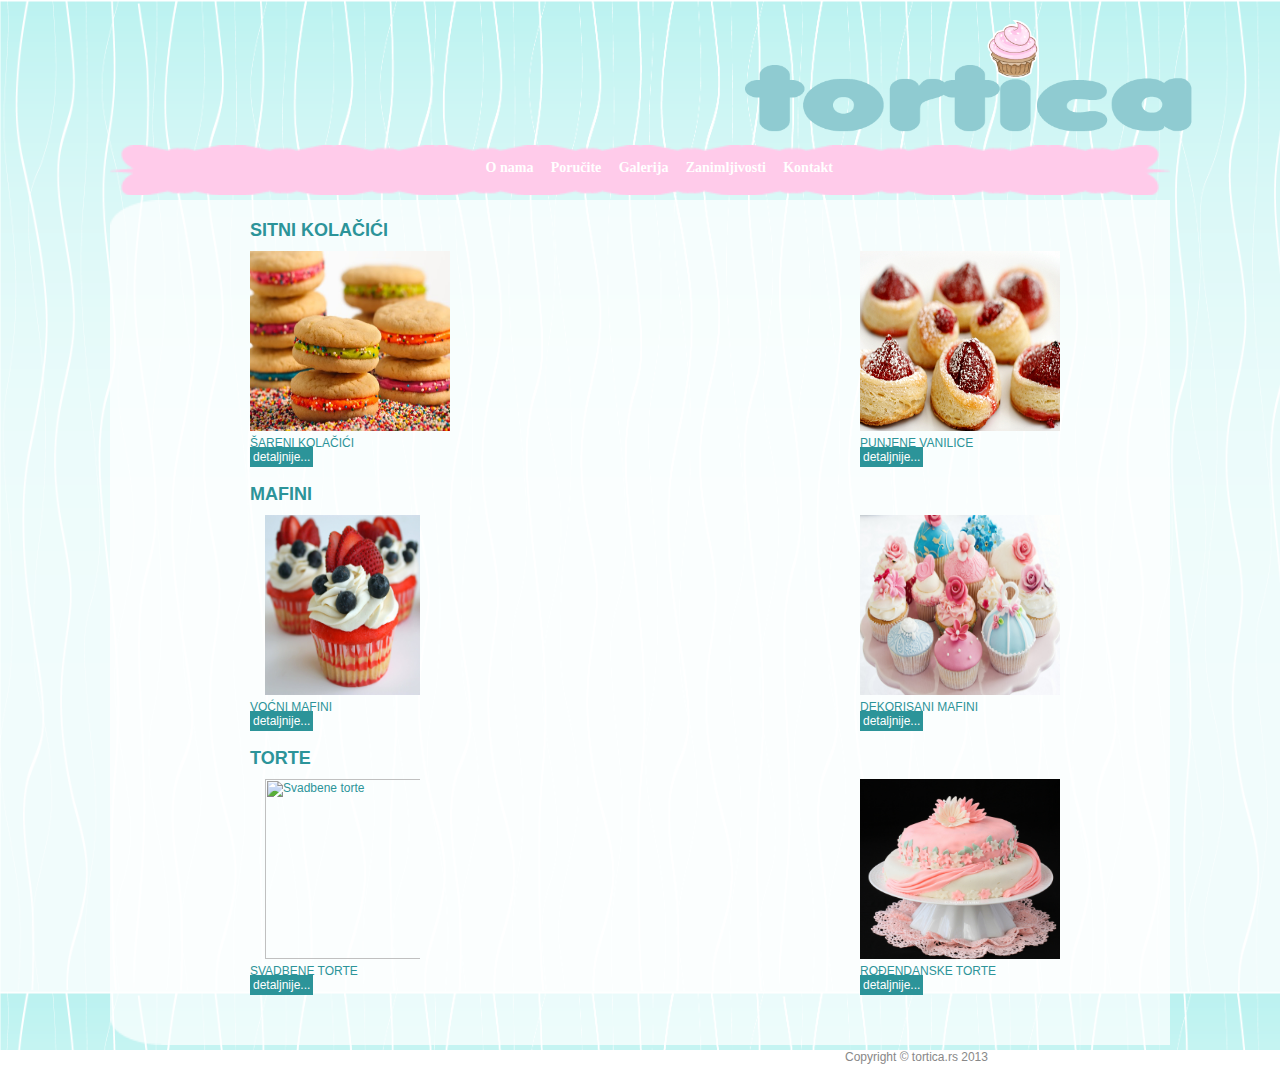
==== porucite.html @ cbf0102e "Update and rename Porucite.html to porucite.html" ====
<!DOCTYPE html PUBLIC>
<html>
<head>
<meta http-equiv="Content-Type" content="text/html; charset=utf-8" />
<meta name="viewport" content="width=device-width, initial-scale=1.0">    
<title>Porucite</title>
<link href="styles.css" rel="stylesheet" type="text/css" />
<script>
function myFunction() {
    var txt;
    if (confirm("Postupak porudzbina jos uvek nije sredjen!")) {
        txt = document.getElementById("demo").innerHTML;
    } else {
        txt = document.getElementById("demo").innerHTML;
    }
    document.getElementById("demo").innerHTML = txt;
}
</script>

</head>

<body>
<div id="logo">
<a href="index.html" class="naslovna">
<img src="logo2.png" alt="pocetna" width="450" height="135"></a>
</div>

  <div id="header">
    
    <div id="meni">
    	<ul>
            <li><a href="slicice.html">O nama</a></li>
            <li><a href="porucite.html">Poručite</a></li>
             <li><a href="galerija.html">Galerija</a></li>
            <li><a href="zanimljivo.html">Zanimljivosti</a></li>
            <li><a href="kontakti.html">Kontakt</a></li>
        </ul>  
    </div><!--meni-->
</div><!--heder-->
<div style="clear:both"></div>

<div id="glavni">
<div id="sadrzaj">
<h2> SITNI KOLAČIĆI</h2>

  <div id="prvi">
      <img src="slike/Cookie-Stackers.jpg" alt="Šareni kolačići" title="Šareni kolačići" /> 
      <p> ŠARENI KOLAČIĆI</p>
      <a href="#" onclick="myFunction()" id="demo"><span>detaljnije...</span></a>
      
    </div>
      <div id="drugi">
            <img src="slike/Copy-of-IMG_6106.jpg" alt="Punjene vanilice" title="Punjene vanilice" /> 
      <p> PUNJENE VANILICE</p>
    <a href="#" onclick="myFunction()" id="demo"><span>detaljnije...</span></a>            
      </div>
    <div style="clear:both"></div> 
       
        <h2> MAFINI</h2>
        <div id="treci">
            <img src="slike/Fruit-cupcakes.jpg" alt="Voćni mafini" title="Voćni mafini" /> 
      <p> VOĆNI MAFINI</p>
    <a href="#" onclick="myFunction()" id="demo"><span>detaljnije...</span></a>
    </div>
            <div id="cetvrti">
           <img src="slike/263331154_1374303766.jpg" alt="Mafini sa dekoracijom" title="Mafini sa dekoracijom" />
      <p> DEKORISANI MAFINI</p>
    <a href="#" onclick="myFunction()" id="demo"><span>detaljnije...</span></a>
      </div>
    <div style="clear:both"></div> 
  
 <h2> TORTE</h2>
        
<div id="treci">
            <img src="slike/wedding-nvcakes.jpg" alt="Svadbene torte" title="Svadbene torte" /> 
      <p> SVADBENE TORTE</p>
    <a href="#" onclick="myFunction()" id="demo"><span>detaljnije...</span></a>
    </div>
            <div id="cetvrti">
           <img src="slike/10852841365_3c396acd1f_b.jpg" alt="Rođendanske torte" title="Rođendanske torte" />
      <p> ROĐENDANSKE TORTE</p>
    <a href="#" onclick="myFunction()" id="demo"><span>detaljnije...</span></a>
      </div>
    <div style="clear:both"></div>
            
    </div><!--sadrzaj-->
  	
   
</div><!--glavni-->

    <div id="footer_copyright">
        	<p>Copyright &copy; tortica.rs	2013</p>
      </div>
 
</body>
</html>
---- styles.css ----
@charset "utf-8";

* {
	margin: 0px;
	padding: 0;
}


html
{
    overflow: visible;
}

html, body
{
    width: 100%;
	height: 100%
    position:fixed;
    top:0;
    bottom:0;
    left:0;
    right:0;
}

body {
margin: 0;
box-sizing: border-box;
background-image:url(pozadina..png);
background-size:cover;
font-family:"Palatino Linotype", "Book Antiqua", Palatino, serif;
font-size:12px;
color: #2c9499;
height:830px;
}

#logo {
	margin: 20px auto 0px 745px;
	width:440px;
	height:125px;
	}
#logo a.naslovna {
	border: none;
}

#glavni {
width: 1060px;
height: 845px;
margin: 5px auto;
background-image:url(glavni.png);
background-size:cover;
 
}

#header {
clear:both;
width: 1060px;
height: 50px;
margin: 0px auto 0px auto;
background-image:url(logo1.png);
background-size:cover;
}

#meni {
	width: 450px;
	height: 20px;
	padding-top: 15px;
	margin-left: 280px;
		}

#meni ul {
	list-style: none;
	float: right;
}

#meni li {
	display: inline;
}

#meni a {
	padding-top: 10px;
	padding-bottom: 10px;
	padding-left: 7px;
	padding-right: 7px;
	color: #fff;
	font-size: 14px;
	font-family:"Palatino Linotype", "Book Antiqua", Palatino, serif;
	text-decoration:none;
	font-weight:bold;
}

#meni a:hover {
	text-decoration: underline;
}

#meni a.naslovna {
	border: none;
}

/*porucite*/
#prvi, #treci, #peti {
float: left;
padding-left: 140px;
padding-top: 10px;
width: 310px;
text-align:justify;
}

#drugi, #cetvrti {
float: right;
padding-right: 140px;
padding-top: 10px;
width: 310px;
text-align:justify;
}

#prvi, #drugi, #treci, #cetvrti, #peti {
font-size: 12px;
}

h2{
padding: 20px 0px 0px 140px;
}

#treci h2{
padding: 20px 0px 0px 20px;
}

#prvi img, #drugi img, #cetvrti img {
width:200px;
height:180px;
float:left;
margin-right:10px;
margin-bottom: 5px;
}

#treci img {
width:170px;
height:180px;
float:left;
margin-right:25px;
margin-bottom: 5px;
padding-left: 15px;
}

#peti img {	
width:200px;
height:170px;
float:left;
margin-right:10px;
margin-bottom: 5px;
}

#prvi a, #drugi a, #treci a, #cetvrti a, #peti a{
	text-decoration:none;
	color: #fff;
	font-size: 12px;
	background-size: 63px 15px;
	background-color: #2c9499;
	padding: 3px;
		}
	
#prvi a:hover, #drugi a:hover, #treci a:hover, #cetvrti a:hover, #peti a:hover {
	text-decoration:none;
	background-color:#ce997c;
}

/*voce*/
#levi {
float:left;
width: 450px;
padding-left: 105px;
padding-top: 80px;
text-align:justify;
}

#levi img {
	width: 450px;
	height:auto;
}

#desni h4  {
margin-left: 45px;
font-size:18px;
font-weight:bold;
}

#naslovi{
	width: 220px;
	padding-right: 60px;
	float:right;
	}

#desni {
float:right;
padding-top: 35px;
margin-right:70px;
width: 320px;
text-align:justify;
font-size:14px;
}

#deo2 {
	padding: 30px;
	}

#desni h3 {
	font-size:16px;
	border:#2c9499;
	padding: 10px 0px 10px 30px;
}

#desni p{
	padding: 15px 0px 15px 10px;
	text-align:justify;
		}

#kol {
	float:right;
	padding-right:65px;
	}

#kol2{
	float:left;
	width: 80px;
	padding-top: 50px;
	padding-left:30px;
	}
#kol1{
	height:250px;
	padding-right:50px;
	}

#kol1 input {
	text-align:justify;
	float:right;
	width: 90px;
	height: 30px;
	}

#kol1 Submit{
	margin-top: 20px;
	text-align:justify;	
}

#answer{
	margin-top: 5px;
	}

#naruci {
	margin-top: 20px;
	margin-left: 78px;
	width: 80px;
	height:32px;
}

#fusnota{
	font-size:12px;
	margin-left: 10px;
	}

/*index*/
#shou{
	width: 665px;
	height: 570px;
	margin-left: 200px;
	padding-top: 30px;
	overflow: hidden;
}

#shou img{
	border:5px ridge #adf3f7;
	}

#prijatno{
	margin:30px auto 15px 230px;
}


/*slike*/
#dhtmlgoodies_slideshow{
		width:700px;	/* Total width of slideshow */
		height:600px;
		margin-left: 180px;
		padding-top:30px;
	
}
	
	#previewPane{
		margin-top:50px;	
		margin-bottom:80px;	
		text-align:center;
		vertical-align:middle;
		padding-top:10px;
		position:relative;
		height:500px;
				
	}
	#previewPane img{
		width:700px;
		height:500px;
		border:5px ridge #adf3f7;
	}
	#previewPane {	/* CSS styling of image caption below large image */
		text-align:center;
		padding-top:5px;
	}
	#galleryContainer{
		margin-top:50px;		
		height:102px;	/* Height of the images + 2 */
		border:1px ridge #adf3f7;
		position:relative;
		overflow:hidden;
		padding:1px;
				
	}
	#arrow_left{
		position:absolute;
		left:0px;
		z-index:10;
		background-color: #FFF;
		padding:1px;
	}
	#arrow_right{
		position:absolute;
		right:0px;
		z-index:10;
		background-color: #FFF;
		padding:1px;		
	}
	#theImages{
		position:absolute;
		height:100px;
		left:40px;
		width:2000px;
		
	}
	#theImages #slideEnd{
		float:left;
	}
	#theImages img{
		float:left;
		padding:1px;
		filter: alpha(opacity=50);
		opacity: 0.5;
		cursor:pointer;
		border:0px;
		width:100px;
		height:100px;
	}

	#waitMessage{
		display:none;
		position:absolute;
		left:200px;
		top:150px;
		background-color:#FFF;
		border:3px double #000;
		padding:4px;
		color:#555;
		font-size:0.9em;
		font-family:arial;	
	}
	
	#theImages .imageCaption{
		display:none;
	}


/*galerija*/
.hoverbox
{
	clear:both;
	margin-left: 45px;
	margin-top: 10px;
	cursor: default;
	list-style: none;
}

.hoverbox a
{
	cursor: default;
}

.hoverbox a .preview
{
	display: none;
}

.hoverbox a:hover .preview
{
	display: block;
	position: absolute;
	top: -33px;
	left: -45px;
	z-index: 1;
}

.hoverbox img
{
	background: #fff;
	border:1px ridge #adf3f7;
	color: inherit;
	padding: 2px;
	vertical-align: top;
	width: 130px;
	height: 115px;
}

.hoverbox li
{
	background: #fff;
	border:1px ridge #adf3f7;
	color: inherit;
	display: inline;
	float: left;
	margin: 3px;
	padding: 5px;
	position: relative;
}

.hoverbox .preview
{
	border-color: #adf3f7;
	width: 500px;
	height: 450px;
}



/*zanimljivosti*/
#levi1 {
width: 680px;
padding-left: 195px;
text-align:justify;
}

#levi1 img {
	width: 200px;
	height:200px;
	margin-right: 50px;
	margin-left: 60px;
}
#levi1 p, #desni1 p {
	width:650px;
	font-size:14px;
	padding-top: 10px;
	text-align:center;
		}

#desni1 {
padding-top: 35px;
padding-left: 135px;
width: 680px;
font-size:14px;
}
#desni1 img {
	width: 350px;
	height:190px;
	margin-right: 50px;
	margin-left: 160px;
}

#deo2 h2  {
padding-left: 50px;
font-size:18px;
font-weight:bold;
}
#deo {
	padding-left: 1px;
	}
#naslov{
	margin-left: 235px;
	}
#deo img{
	padding-left: 200px;
	}


/*kontakt*/
#tekst{
text-align:justify;
padding-top:50px;
padding-left:70px;
padding-right:70px;
font-size:14px;
color:#2c9499;
		}

#sadrzaj {
	clear:both;
}

#kontakt1, #kontakt2, #kontakt3, #kontakt4  {
padding-top: 10px;
}

#kontakt1 input, #kontakt2 input, #kontakt3 input, #kontakt4 input {
width: 150px;
height: 30px;
}

select {
	border-bottom-style:groove;
	}

#posalji {
	margin-top: 20px;
	margin-left: 60px;
	width: 80px;
	height:32px;
}

#deo3{
	float:left;
	padding-top:30px;
	width:250px;
}

#input1{
	width:200px;
	height:90px;
	}
	
	#map_canvas {
        width: 640px;
        height: 480px;
		float:right;
		margin-right: 5px;
		
      }
	
/*futer*/

#footer_copyright {
	height:17px;
	padding-left: 845px;
	background-color: #ffffff;
	margin-top:5px;
	color: #888888;
	}

#footer_copyright p{
	color: #888888;
	font-size: 12px;
	}




* {box-sizing: border-box;}
body {font-family: Verdana, sans-serif;}
.mySlides {display: none;}
img {vertical-align: middle;}

/* Slideshow container */
.slideshow-container {
  max-width: 1000px;
  position: relative;
  margin: auto;
  left: 180px;
  padding-top: 10px;
}

/* Hide the images by default */
.mySlides {
    display: none;
}

/* Next & previous buttons */
.prev, .next {
  cursor: pointer;
  position: absolute;
  top: 50%;
  width: auto;
  margin-top: -22px;
  padding: 16px;
  color: white;
  font-weight: bold;
  font-size: 18px;
  transition: 0.6s ease;
  border-radius: 0 3px 3px 0;
}

/* Position the "next button" to the right */
.next {
  right: 0;
  border-radius: 3px 0 0 3px;
}

/* On hover, add a black background color with a little bit see-through */
.prev:hover, .next:hover {
  background-color: rgba(0,0,0,0.8);
}

/* Caption text */
.text {
  color: #f2f2f2;
  font-size: 15px;
  padding: 8px 12px;
  position: absolute;
  bottom: 8px;
  width: 100%;
  text-align: center;
}

/* Number text (1/3 etc) */
.numbertext {
  color: #f2f2f2;
  font-size: 12px;
  padding: 8px 12px;
  position: absolute;
  top: 0;
}

/* The dots/bullets/indicators */
.dot {
  cursor: pointer;
  height: 15px;
  width: 15px;
  margin: 0 2px;
  background-color: #bbb;
  border-radius: 50%;
  display: inline-block;
  transition: background-color 0.6s ease;
}

.active, .dot:hover {
  background-color: #717171;
}

/* Fading animation */
.fade {
  -webkit-animation-name: fade;
  -webkit-animation-duration: 1.5s;
  animation-name: fade;
  animation-duration: 1.5s;
}

@-webkit-keyframes fade {
  from {opacity: .4}
  to {opacity: 1}
}

@keyframes fade {
  from {opacity: .4}
  to {opacity: 1}
}


/* Fit */

@media screen and (max-width:1060px){
	#body {
			width:100%;
	}
	#glavni {
			width:100%;
	}
	#logo {
			width:44%;
	}
	#header {
			width:5%;
	}
	#footer_copyright {
			width:2%;
	}
	#meni {
			width:45%;
	}
	img {
			width:10%;
	}
		#footer_copyright {
			width:2%;
	}
}
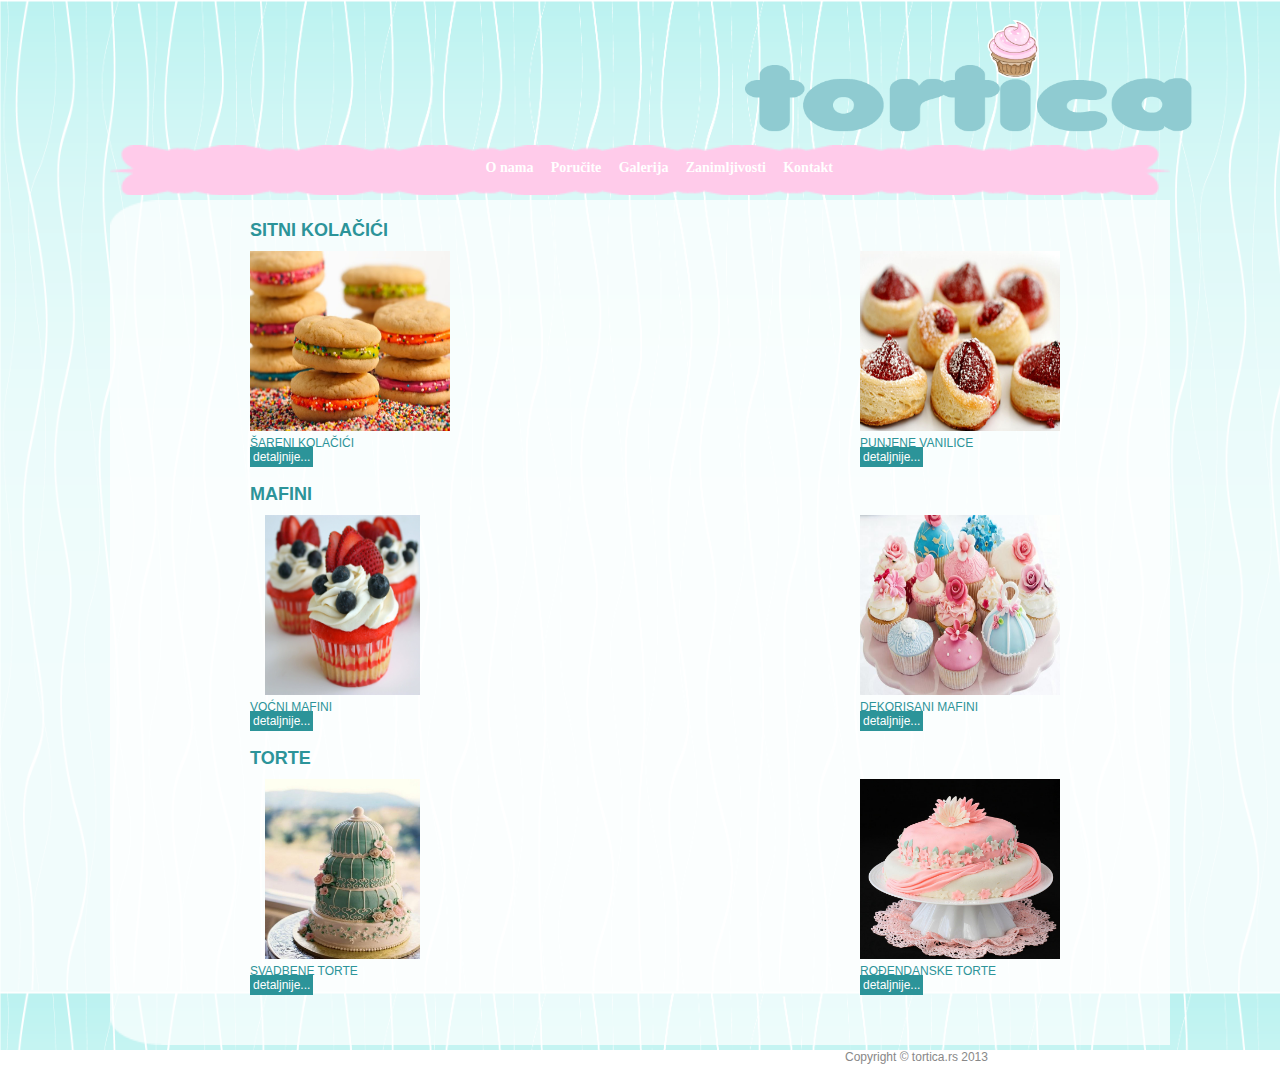
==== commit f838b4ec: "Add files via upload" ====
--- a/porucite.html
+++ b/porucite.html
@@ -2,7 +2,7 @@
 <html>
 <head>
 <meta http-equiv="Content-Type" content="text/html; charset=utf-8" />
-<meta name="viewport" content="width=device-width, initial-scale=1.0">    
+<meta name="viewport" content="width=device-width, initial-scale=1.0">
 <title>Porucite</title>
 <link href="styles.css" rel="stylesheet" type="text/css" />
 <script>
@@ -41,46 +41,50 @@
 
 <div id="glavni">
 <div id="sadrzaj">
+
 <h2> SITNI KOLAČIĆI</h2>
 
   <div id="prvi">
       <img src="slike/Cookie-Stackers.jpg" alt="Šareni kolačići" title="Šareni kolačići" /> 
       <p> ŠARENI KOLAČIĆI</p>
       <a href="#" onclick="myFunction()" id="demo"><span>detaljnije...</span></a>
-      
-    </div>
-      <div id="drugi">
-            <img src="slike/Copy-of-IMG_6106.jpg" alt="Punjene vanilice" title="Punjene vanilice" /> 
+  </div>
+
+  <div id="drugi">
+      <img src="slike/Copy-of-IMG_6106.jpg" alt="Punjene vanilice" title="Punjene vanilice" /> 
       <p> PUNJENE VANILICE</p>
-    <a href="#" onclick="myFunction()" id="demo"><span>detaljnije...</span></a>            
+   	  <a href="#" onclick="myFunction()" id="demo"><span>detaljnije...</span></a>            
       </div>
     <div style="clear:both"></div> 
        
-        <h2> MAFINI</h2>
-        <div id="treci">
-            <img src="slike/Fruit-cupcakes.jpg" alt="Voćni mafini" title="Voćni mafini" /> 
-      <p> VOĆNI MAFINI</p>
-    <a href="#" onclick="myFunction()" id="demo"><span>detaljnije...</span></a>
+<h2> MAFINI</h2>
+
+    <div id="treci">
+      	<img src="slike/Fruit-cupcakes.jpg" alt="Voćni mafini" title="Voćni mafini" /> 
+     	<p> VOĆNI MAFINI</p>
+    	<a href="#" onclick="myFunction()" id="demo"><span>detaljnije...</span></a>
     </div>
-            <div id="cetvrti">
-           <img src="slike/263331154_1374303766.jpg" alt="Mafini sa dekoracijom" title="Mafini sa dekoracijom" />
-      <p> DEKORISANI MAFINI</p>
-    <a href="#" onclick="myFunction()" id="demo"><span>detaljnije...</span></a>
-      </div>
+
+    <div id="cetvrti">
+        <img src="slike/263331154_1374303766.jpg" alt="Mafini sa dekoracijom" title="Mafini sa dekoracijom" />
+     	<p> DEKORISANI MAFINI</p>
+   		<a href="#" onclick="myFunction()" id="demo"><span>detaljnije...</span></a>
+    </div>
     <div style="clear:both"></div> 
   
  <h2> TORTE</h2>
         
-<div id="treci">
-            <img src="slike/wedding-nvcakes.jpg" alt="Svadbene torte" title="Svadbene torte" /> 
-      <p> SVADBENE TORTE</p>
-    <a href="#" onclick="myFunction()" id="demo"><span>detaljnije...</span></a>
+    <div id="treci">
+           <img src="slike/wedding-nvcakes.jpg" alt="Svadbene torte" title="Svadbene torte" />
+     	   <p> SVADBENE TORTE</p>
+    	   <a href="#" onclick="myFunction()" id="demo"><span>detaljnije...</span></a>
     </div>
-            <div id="cetvrti">
+
+    <div id="cetvrti">
            <img src="slike/10852841365_3c396acd1f_b.jpg" alt="Rođendanske torte" title="Rođendanske torte" />
-      <p> ROĐENDANSKE TORTE</p>
-    <a href="#" onclick="myFunction()" id="demo"><span>detaljnije...</span></a>
-      </div>
+     	   <p> ROĐENDANSKE TORTE</p>
+    	   <a href="#" onclick="myFunction()" id="demo"><span>detaljnije...</span></a>
+    </div>
     <div style="clear:both"></div>
             
     </div><!--sadrzaj-->
@@ -93,4 +97,4 @@
       </div>
  
 </body>
-</html>
+</html>